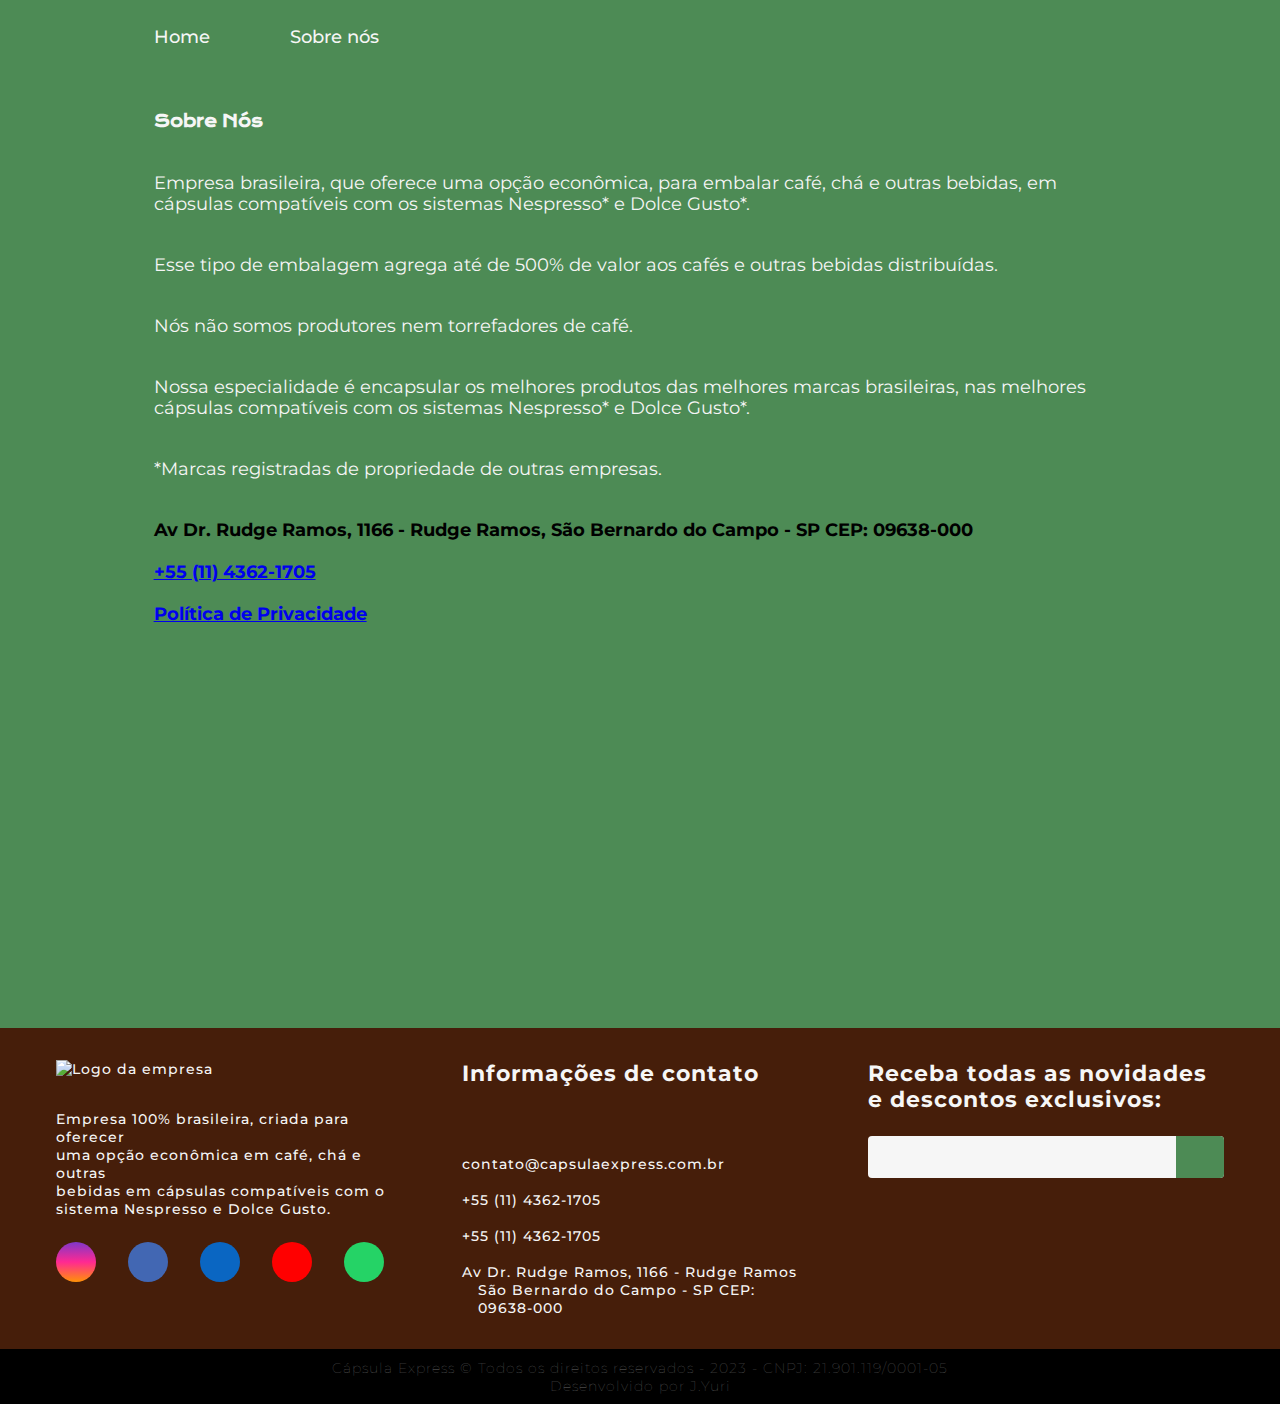
==== about.html @ 49afb719 "Add files via upload" ====
<!DOCTYPE html>
<html lang="pt-br">
<head>
    <meta charset="UTF-8">
    <meta http-equiv="X-UA-Compatible" content="IE=edge">
    <meta name="viewport" content="width=device-width, initial-scale=1.0">
    <title>SOBRE NÓS</title>

    <link rel="stylesheet" href="https://cdnjs.cloudflare.com/ajax/libs/font-awesome/6.4.0/css/all.min.css" integrity="sha512-iecdLmaskl7CVkqkXNQ/ZH/XLlvWZOJyj7Yy7tcenmpD1ypASozpmT/E0iPtmFIB46ZmdtAc9eNBvH0H/ZpiBw==" crossorigin="anonymous" referrerpolicy="no-referrer">
    <link rel="stylesheet" href="style-about.css">

</head>
<body>
    <header class="cabecalho">
        <nav class="cabecalho__menu">
            <a class="cabecalho_menu_link" href="index.html">Home</a>
            <a class="cabecalho_menu_link" href="about.html">Sobre nós</a>
        </nav>
    </header>
    <main class="apresentacao">
        <section class="apresentacao__conteudo">
            <h1 class="apresentacao_conteudo_titulo">Sobre Nós</h1>
            <p class="apresentacao_conteudo_texto">
                Empresa brasileira, que oferece uma opção econômica, para embalar café, chá e outras bebidas, em cápsulas compatíveis com os sistemas Nespresso* e Dolce Gusto*.
            </p>
            <p class="apresentacao_conteudo_texto">
                Esse tipo de embalagem agrega até de 500% de valor aos cafés e outras bebidas distribuídas.
            </p>
            <p class="apresentacao_conteudo_texto">
                Nós não somos produtores nem torrefadores de café.
            </p>
            <p class="apresentacao_conteudo_texto">
                Nossa especialidade é encapsular os melhores produtos das melhores marcas brasileiras, nas melhores cápsulas compatíveis com os sistemas Nespresso* e Dolce Gusto*.
            </p>
            <p class="apresentacao_conteudo_texto">
                *Marcas registradas de propriedade de outras empresas.
            </p>

            <div class="bloco__de__informacoes">
                <i class="fa-solid fa-map-pin" style="color: #461e0a;"></i>
                    <strong>Av Dr. Rudge Ramos, 1166 - Rudge Ramos, São Bernardo do Campo - SP CEP: 09638-000</strong><br>
                <br>
                
                <a href="https://wa.me/551143621705" i class="fa-brands fa-whatsapp" style="color: #461e0a;"></i></a>
                    <a href="https://wa.me/551143621705"><strong>+55 (11) 4362-1705</strong></a><br>
                <br>

                
                <a href="politica.html" i class="fa-solid fa-book" style="color: #461e0a;"></i></a>
                    <a href="politica.html"><strong>Política de Privacidade</strong></a>
            </div>
                <iframe src="https://www.google.com/maps/embed?pb=!1m14!1m8!1m3!1d14619.404394521312!2d-46.578888!3d-23.645503!3m2!1i1024!2i768!4f13.1!3m3!1m2!1s0x94ce5cefc6defc27%3A0x2aa78cfecfa62de4!2sRestaurante%207%20Mares!5e0!3m2!1spt-BR!2sus!4v1683914129688!5m2!1spt-BR!2sus" width="1150" height="300" style="border:0;" allowfullscreen="" loading="lazy" referrerpolicy="no-referrer-when-downgrade"></iframe>
    </main>                       
    <footer class="rodape">
        <div id="footer_content">
            <div id="footer_contacts">
                <img src="./assets/logo-footer.png" alt="Logo da empresa">
                <p>
                    Empresa 100% brasileira, criada para oferecer<br>
                    uma opção econômica em café, chá e outras<br>
                    bebidas em cápsulas compatíveis com o<br>
                    sistema Nespresso e Dolce Gusto.</p>

                <div id="footer_social_media">
                    <a href="#" class="footer-link" id="instagram">
                        <i class="fa-brands fa-instagram"></i>
                    </a>

                    <a href="#" class="footer-link" id="facebook">
                        <i class="fa-brands fa-facebook-f"></i>
                    </a>

                    <a href="#" class="footer-link" id="linkedin">
                        <i class="fa-brands fa-linkedin-in"></i>
                    </a>

                    <a href="#" class="footer-link" id="youtube">
                        <i class="fa-brands fa-youtube"></i>
                    </a>

                    <a href="#" class="footer-link" id="whatsapp">
                        <i class="fa-brands fa-whatsapp"></i>
                    </a>
                </div>
            </div>

            <ul class="footer-list">
                <li>
                    <h2>Informações de contato</h2>
                </li>
                <li class="informações__de__contato">
                    <p><i class="fa-solid fa-at"></i>
                        contato@capsulaexpress.com.br</p><br>
                    
                    <p><i class="fa-solid fa-phone"></i>
                        +55 (11) 4362-1705</p><br>
                    
                    <p><i class="fa-brands fa-whatsapp"></i>
                        +55 (11) 4362-1705</p><br>
                    
                    <p><i class="fa-solid fa-location-dot"></i>
                        Av Dr. Rudge Ramos, 1166 - Rudge Ramos</p>
                    <p class="loc">São Bernardo do Campo - SP CEP: 09638-000</p>
                </li>
            </ul>
            
            <div id="footer_subscribe">
                <h2>Receba todas as novidades e descontos exclusivos:</h2>

                <div id="input_group">
                    <input type="email" id="email">
                    <button>
                        <i class="fa-regular fa-envelope"></i>
                    </button>
                </div>
            </div>
        </div>

        <div id="footer_copyright">
            Cápsula Express © Todos os direitos reservados - 2023 - CNPJ: 21.901.119/0001-05<br>
            Desenvolvido por J.Yuri
        </div>
    </footer>
</body>
</html>
---- style-about.css ----
@import url('https://fonts.googleapis.com/css2?family=Krona+One&family=Montserrat:wght@600&display=swap');

:root {
    --cor-primaria: #4D8B55;
    --cor-secundaria: #F6F6F6;
    --cor-terciaria: #461e0a;
    --cor-hover: #268852;

    --fonte-primaria: 'Krona One', sans-serif;
    --fonte-secundaria: 'Montserrat', sans-serif;
}

* {
    margin: 0;
    padding: 0;
}

body {
    /*height: 100vh;*/
    box-sizing: border-box;
    background-color: var(--cor-primaria);
    color: var(--cor-secundaria);
}

.cabecalho {
    padding: 2% 0% 0% 12%;
    background-color: var(--cor-primaria);
}

.cabecalho__menu {
    display: flex;
    gap: 80px;
}

.cabecalho_menu_link {
    font-family: var(--fonte-secundaria);
    font-size: 1.12rem;
    font-weight: 500;
    color: var(--cor-secundaria);
    text-decoration: none;
}

.apresentacao {
    margin: 5% 12%;
    display: flex;
    align-items: center;
    justify-content: space-between;
    gap: 82px;
}

.apresentacao__conteudo {
    width: 100%;
    display: flex;
    flex-direction: column;
    gap: 40px;
}

.apresentacao_conteudo_titulo {
    font-size: 1rem;
    font-family: var(--fonte-primaria);
}

.apresentacao_conteudo_texto {
    font-size: 1.12rem;
    font-family: var(--fonte-secundaria);
}

.bloco__de__informacoes {
    font-size: 1.12rem;
    color: black;
    font-family: var(--fonte-secundaria);
}

.rodape {
    color: var(--cor-secundaria);
    background-color: var(--cor-terciaria);
    font-family: var(--fonte-secundaria);
    font-size: 0.90rem;
    font-weight: 500;
    width: 100%;
    color: var(--cor-secundaria);
    box-sizing: border-box;
    letter-spacing: 1px;
}

#footer_content {
    background-color: var(--cor-terciaria);
    display: grid;
    grid-template-columns: repeat(3, 1fr);
    padding: 2rem 3.5rem;
    gap: 50px;
}

#footer_contacts img {
    padding: 0 0 2rem;
    width: 250px;
}

#footer_social_media {
    display: flex;
    gap: 2rem;
    margin-top: 1.5rem;
}

#footer_social_media .footer-link {
    display: flex;
    align-items: center;
    justify-content: center;
    height: 2.5rem;
    width: 2.5rem;
    color: var(--cor-secundaria);
    border-radius: 50%;
    transition: 0.4s;
}

#footer_social_media .footer-link i {
    font-size: 1.25rem;
}

#footer_social_media .footer-link:hover {
    opacity: 0.8;
}

#instagram {
    background: linear-gradient(#7f37c9, #ff2992, #ff9207);
}

#facebook {
    background: #4267b3;
}

#linkedin {
    background-color: #0a66c2;
}

#whatsapp {
    background: #25d366;
}

#youtube {
    background-color: #f00;
}

.footer-list {
    display: flex;
    flex-direction: column;
    gap: 3rem;
    list-style: none;
}

.footer-link {
    text-decoration: none;
    color: var(--cor-secundaria);
    gap: 5px;
}

.informações__de__contato {
    padding: 6% 0 0;
}

.informações__de__contato .loc {
    padding: 0 1rem;
}

#footer_subscribe {
    display: flex;
    flex-direction: column;
    gap: 1.5rem;
}

#footer_subscribe p {
    color: var(--cor-secundaria);
}

#input_group {
    display: flex;
    align-items: center;
    background-color: var(--cor-secundaria);
    border-radius: 4px;
}

#input_group input {
    all: unset;
    padding: 0.75rem;
    width: 100%;
}

#input_group button {
    background-color: var(--cor-primaria);
    border: none;
    color: var(--cor-secundaria);
    padding: 0 1.5rem;
    font-size: 1.125rem;
    height: 100%;
    border-radius: 0px 4px 4px 0px;
    cursor: pointer;
    transition: 0.4s;
}

#input_group button:hover {
    opacity: 0.8;
}

#footer_copyright {
    display: flex;
    text-align: center;
    justify-content: center;
    background-color: black;
    font-size: 0.9rem;
    padding: 0.60rem;
    font-weight: 100;
    color: dimgrey;
}

@media screen and (max-width: 1200px) {
    #footer_content {
        grid-template-columns: repeat(2,1fr);
        gap: 2rem;
    }
}
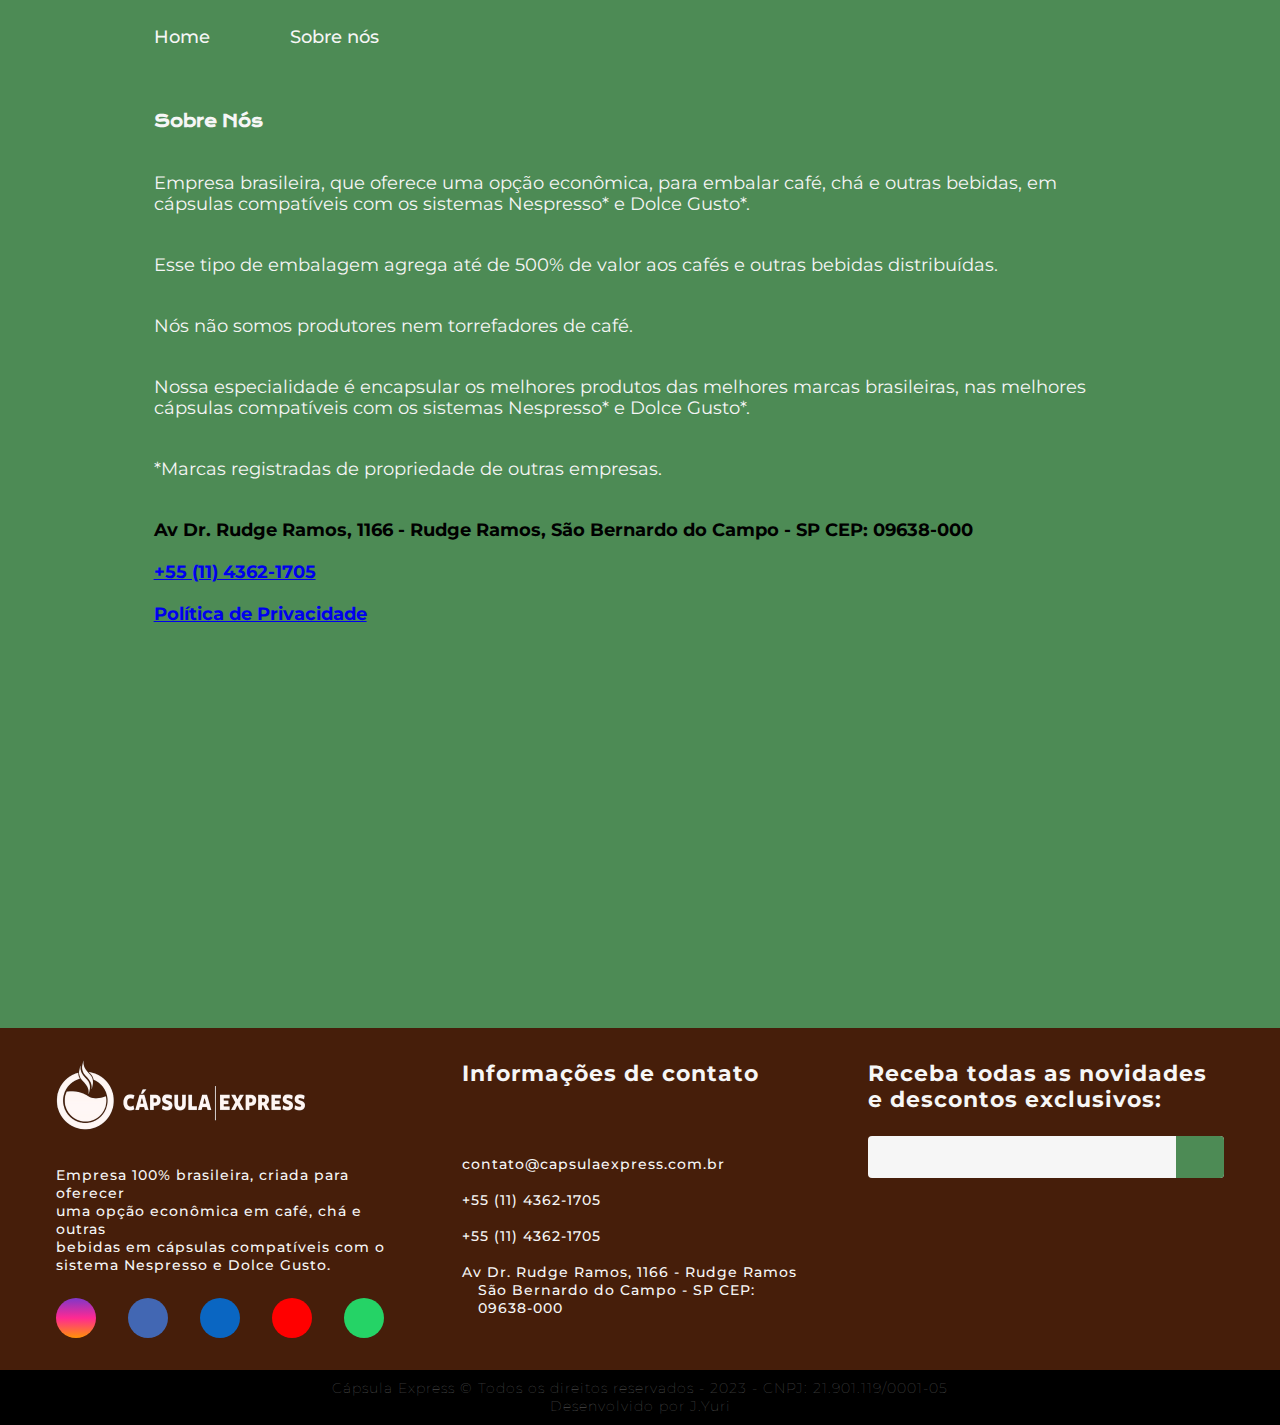
==== commit 93fc0ee5: "Update about.html" ====
--- a/about.html
+++ b/about.html
@@ -54,7 +54,7 @@
     <footer class="rodape">
         <div id="footer_content">
             <div id="footer_contacts">
-                <img src="./assets/logo-footer.png" alt="Logo da empresa">
+                <img src="logo-footer.png" alt="Logo da empresa">
                 <p>
                     Empresa 100% brasileira, criada para oferecer<br>
                     uma opção econômica em café, chá e outras<br>
@@ -122,4 +122,4 @@
         </div>
     </footer>
 </body>
-</html>+</html>
